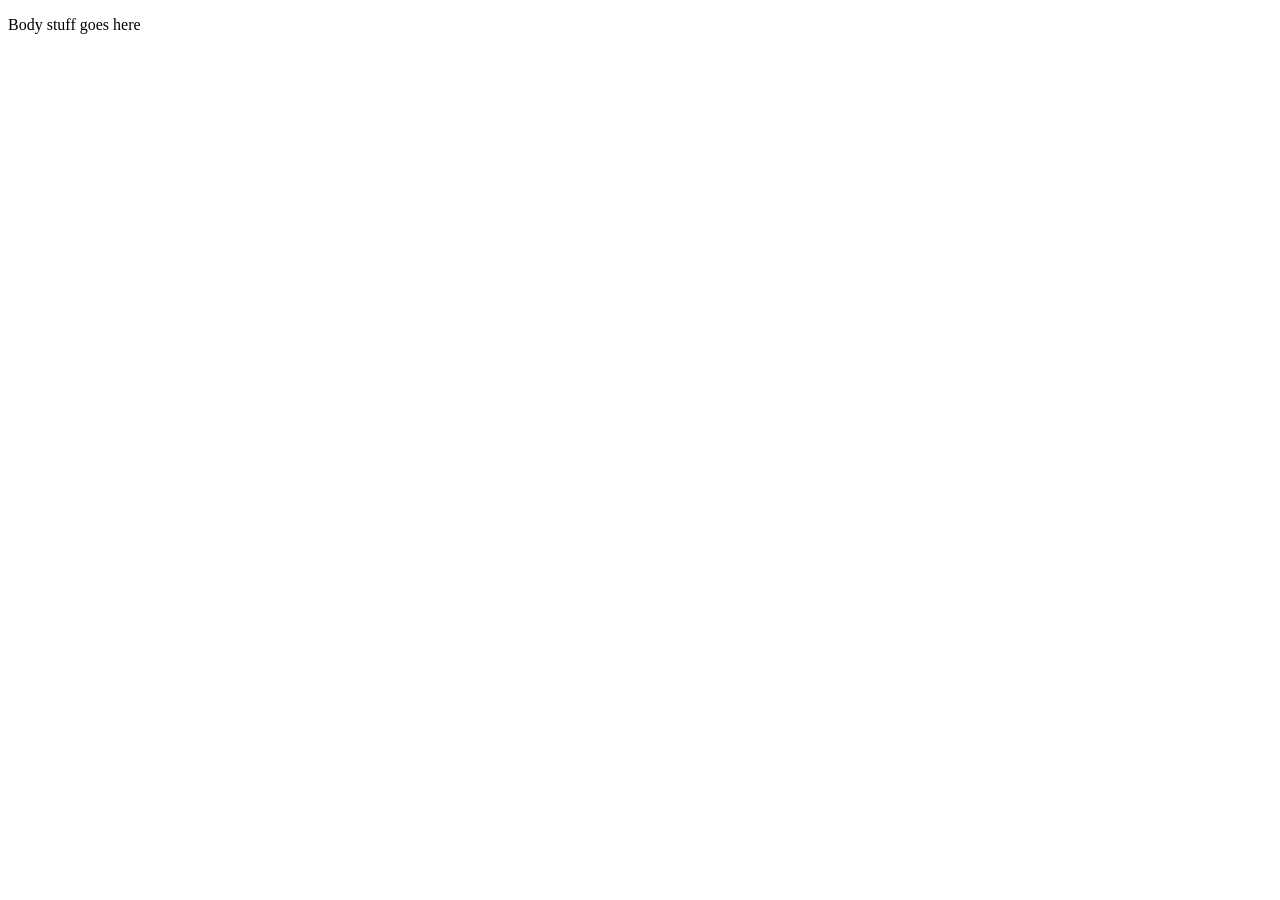
==== index.html @ 572c1d99 "Initial commit from replit" ====
<!DOCTYPE html>
<html>
<!--Head-->
<script id="head" src="/CappaMart/scripts/head.js"></script>
<body>
    <!--Navbar-->
    <script id="nav" src="/CappaMart/scripts/nav.js"></script>

    <!--Body-->
    <p>Body stuff goes here</p>
    
    <!--Footer-->
    <script id="footer" src="/CappaMart/scripts/footer.js"></script>
</body>

</html>
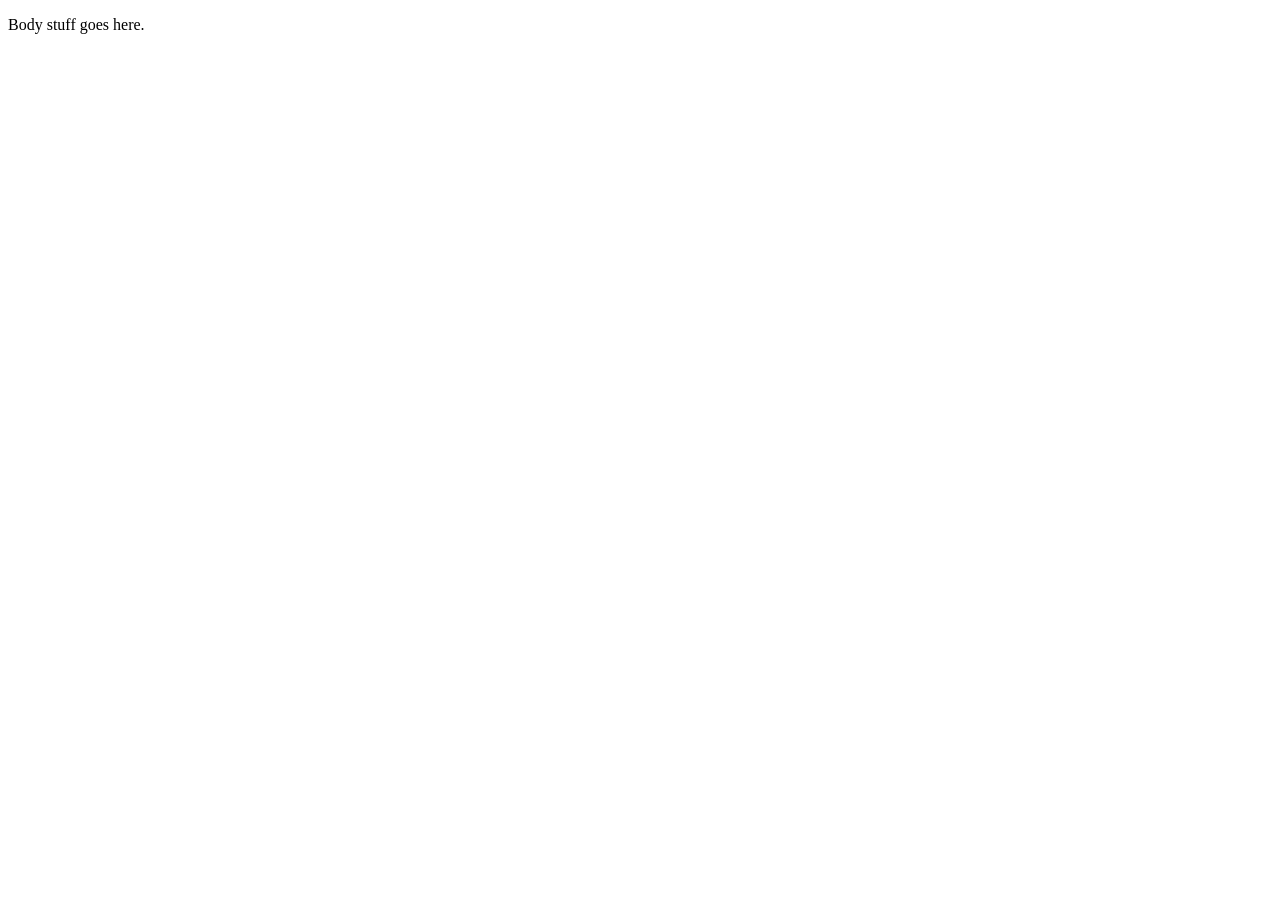
==== commit bb69ce87: "Added fullstop" ====
--- a/index.html
+++ b/index.html
@@ -7,7 +7,7 @@
     <script id="nav" src="/CappaMart/scripts/nav.js"></script>
 
     <!--Body-->
-    <p>Body stuff goes here</p>
+    <p>Body stuff goes here.</p>
     
     <!--Footer-->
     <script id="footer" src="/CappaMart/scripts/footer.js"></script>
